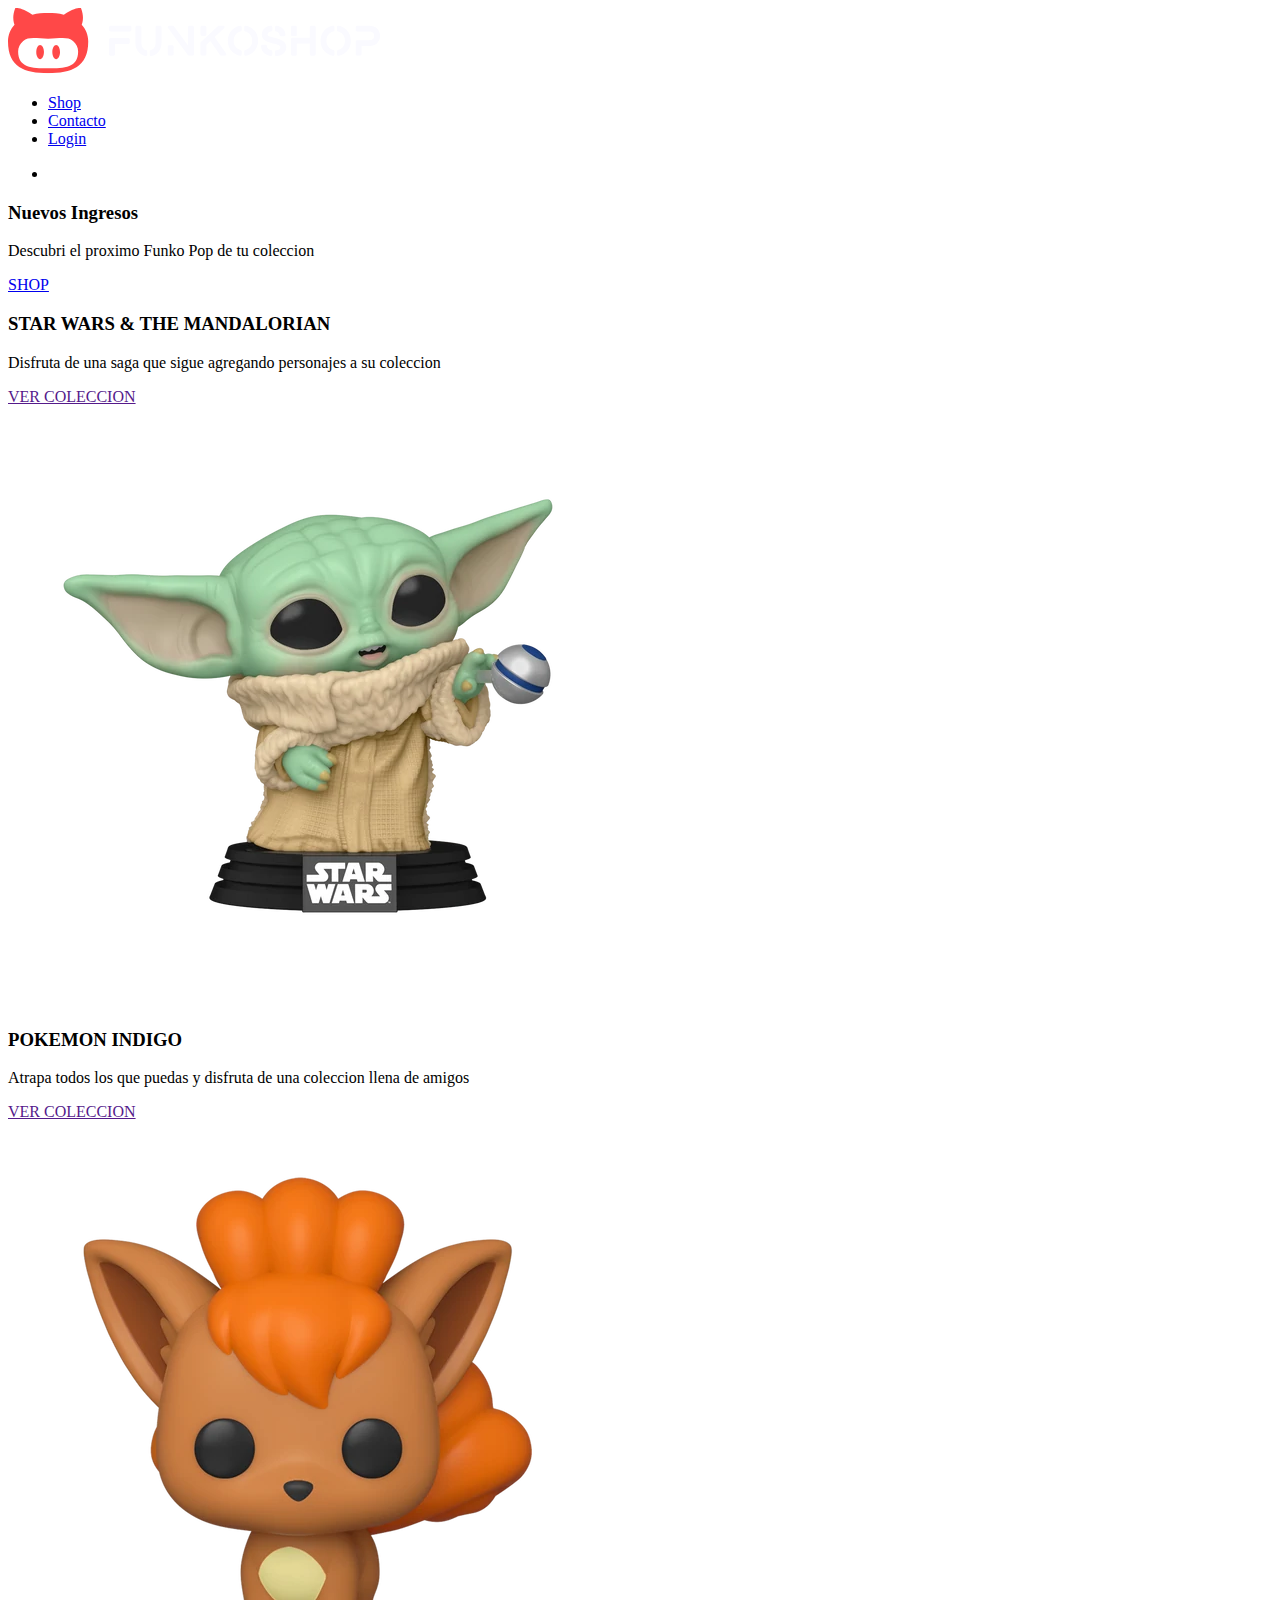
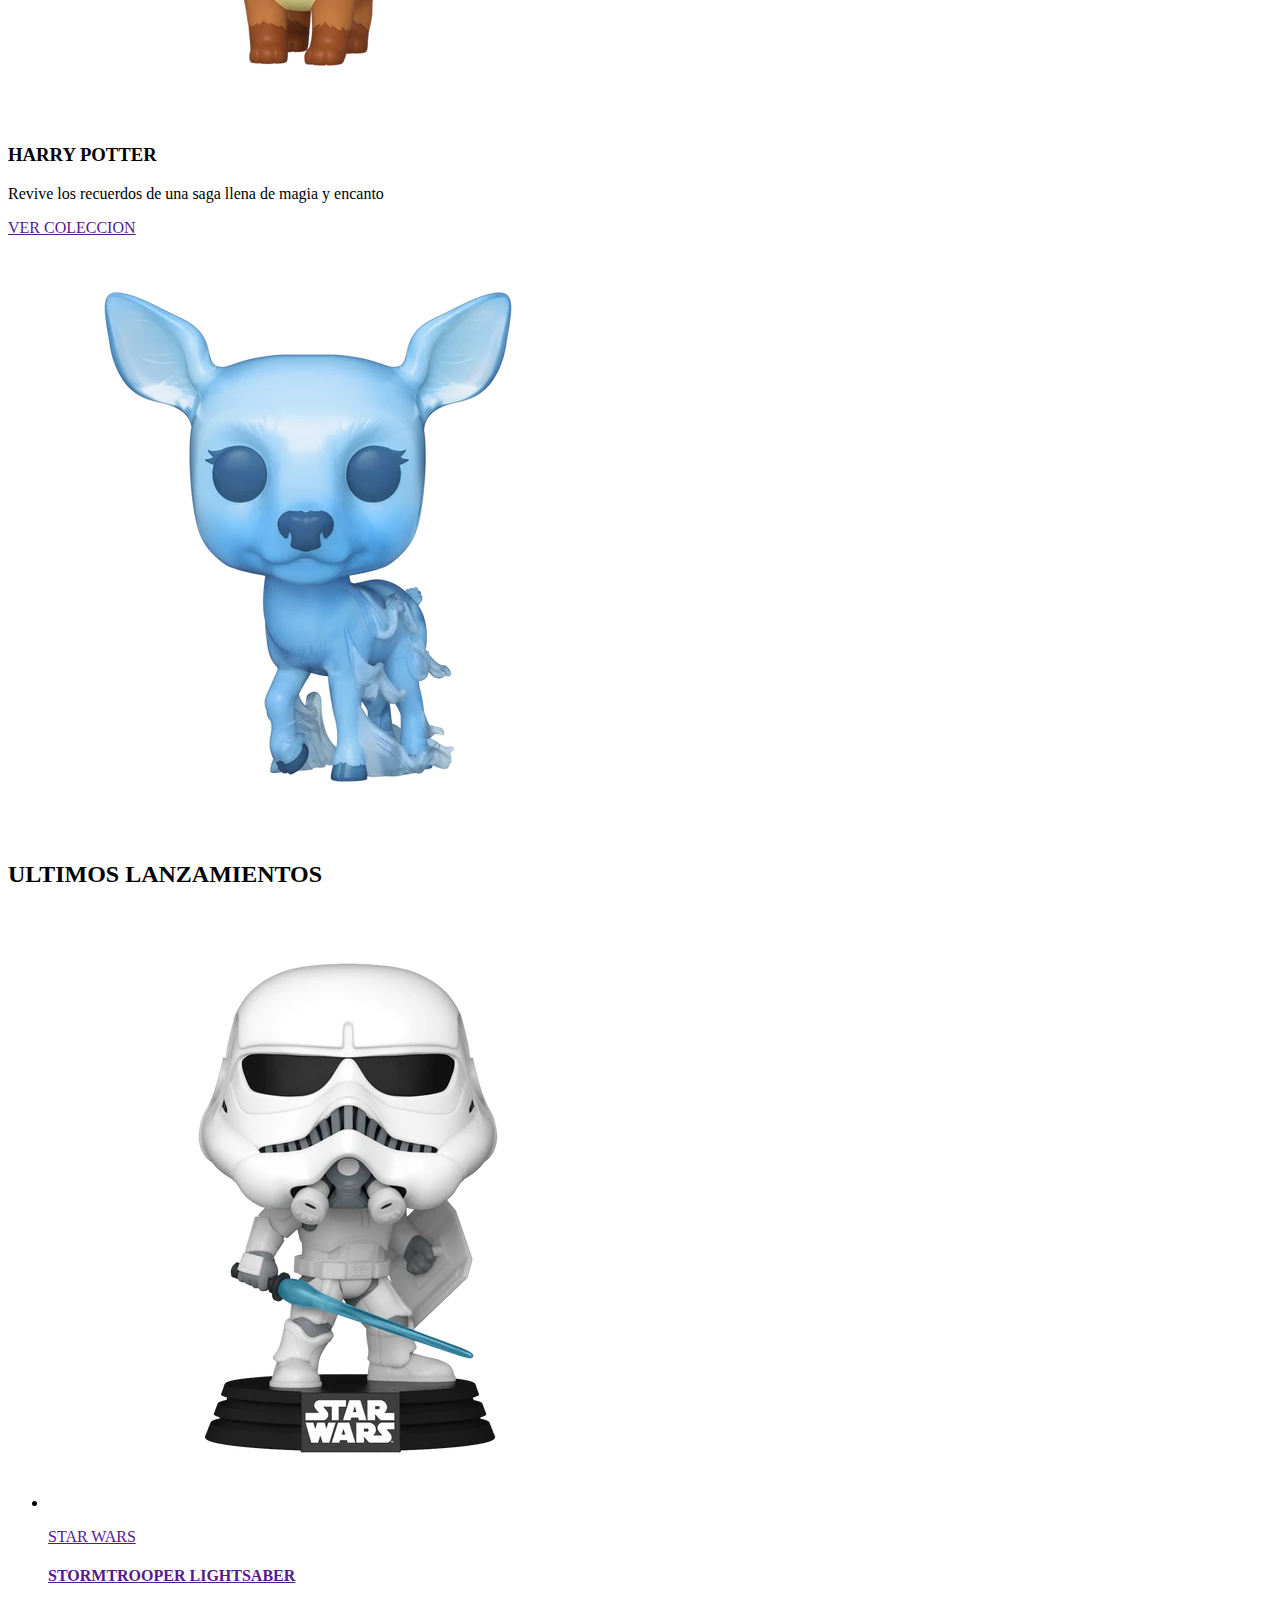
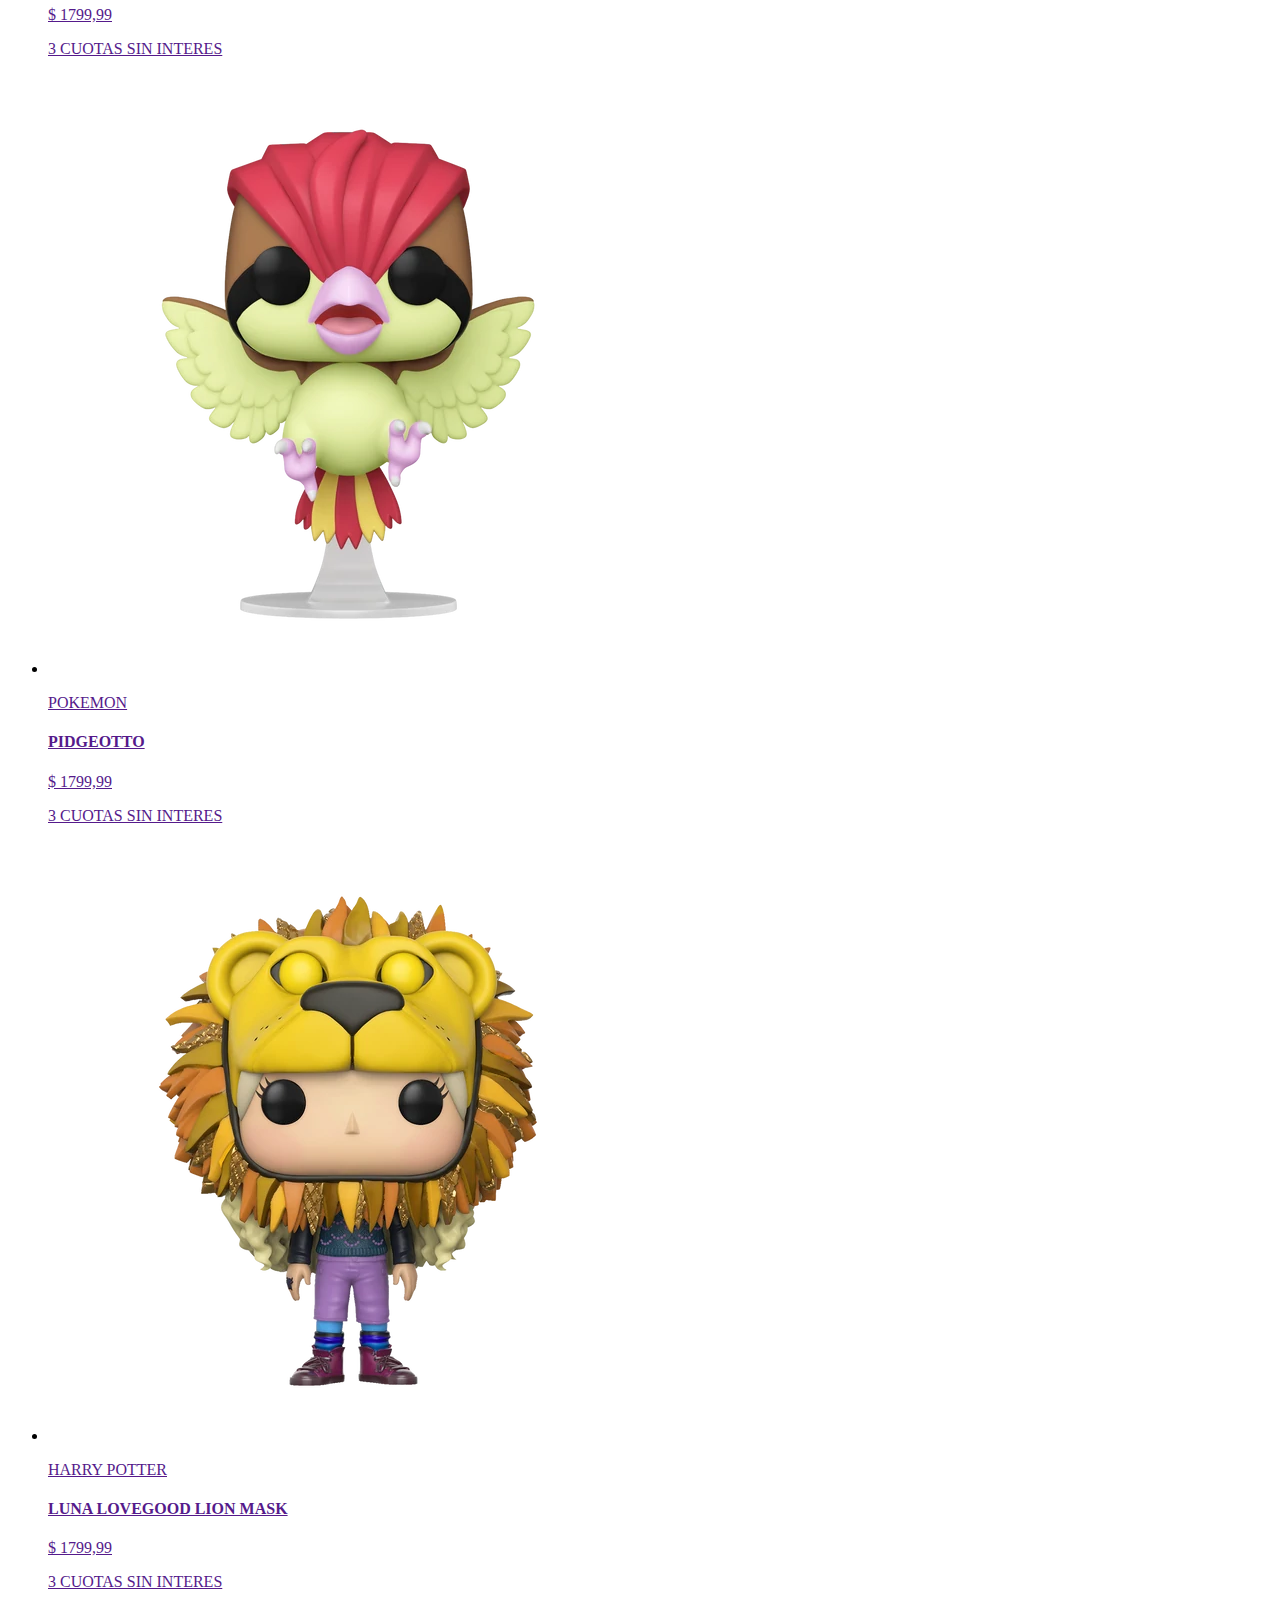
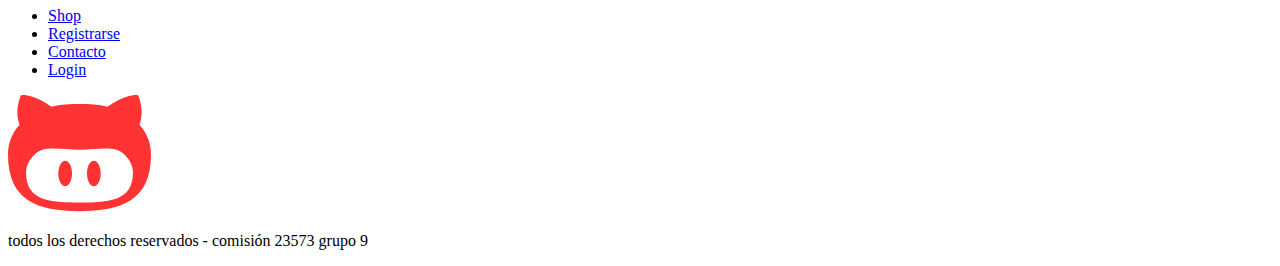
==== index.html @ b3cff796 "shoppingcart.html y cart-style.css" ====
<!DOCTYPE html>
<html lang="es">
<head>
    <meta charset="UTF-8">
    <meta http-equiv="X-UA-Compatible" content="IE=edge">
    <meta name="viewport" content="width=device-width, initial-scale=1.0">
    <title>Funko shop</title>
    <link rel="stylesheet" href="./css/common.css">
</head>

<body>
    <header> <!-- encabezado -->
        <nav> <!-- barra de navegacion -->
	    <div>
		<a href="#"> <!-- logo -->
                    <img src="./assets/img/branding/logo_light_horizontal.svg" alt="logo de funkoshop">
		</a>
	    </div>	
            <ul>
                <li>
                    <a href="./pages/shop.html">Shop</a>
                </li>
                <li>    
                    <a href="./pages/contacto.html">Contacto</a>
                </li>
                <li>
                    <a href="./pages/login.html">Login</a>
                </li>
                <li>
		    <a href="./pages/shoppingCart.html">
                        <img src="./assets/icons/cart-icon.svg" alt="icono del carro de compras">
                    </a>
                </li>
            </ul>
        </nav>
    </header>

    <main>
        <section>
            <article>
                <h3>Nuevos Ingresos</h3>
                <p>Descubri el proximo Funko Pop de tu coleccion</p>
                <a href="./pages/shop.html">SHOP</a>
            </article>
        </section>

        <section>
            <article>
                <h3>STAR WARS & THE MANDALORIAN</h3>
                <P>Disfruta de una saga que sigue agregando personajes a su coleccion</P>
                <a href="">VER COLECCION</a>
            </article>
            <picture>
                <img src="./assets/multimedia/star-wars/baby-yoda-1.webp" alt="imagen del baby yoda">
            </picture>
        </section>

        <section>
            <article>
                <h3>POKEMON INDIGO</h3>
                <P>Atrapa todos los que puedas y disfruta de una coleccion llena de amigos</P>
                <a href="">VER COLECCION</a>
            </article>
            <picture>
                <img src="./assets/multimedia/pokemon/vulpix-1.webp" alt="imagen del pokemon vulpix">
            </picture>
        </section>

        <section>
            <article>
                <h3>HARRY POTTER</h3>
                <P>Revive los recuerdos de una saga llena de magia y encanto</P>
                <a href="">VER COLECCION</a>
            </article>
            <picture>
                <img src="./assets/multimedia/harry-potter/snape-patronus-1.webp" alt="imagen del snape patronus">
            </picture>
        </section>

        <!-- ultimos lanzamientos -->
        <section>
            <h2>ULTIMOS LANZAMIENTOS</h2>
            <ul>
                <li>
                    <article>
                        <a href="">
                            <picture>
                                <img src="./assets/multimedia/star-wars/trooper-1.webp"
                                    alt="figura de soldado stormtrooper">
                            </picture>
                            <div>
                                <p>STAR WARS</p>
                                <h4>STORMTROOPER LIGHTSABER</h4>
                                <p>$ 1799,99</p>
                                <p>3 CUOTAS SIN INTERES</p>
                            </div>
                        </a>
                    </article>
                </li>
                <li>
                    <article>
                        <a href="">
                            <picture>
                                <img src="./assets/multimedia/pokemon/pidgeotto-1.webp"
                                    alt="figura de pokemon pidgeotto">
                            </picture>
                            <div>
                                <p>POKEMON</p>
                                <h4>PIDGEOTTO</h4>
                                <p>$ 1799,99</p>
                                <p>3 CUOTAS SIN INTERES</p>
                            </div>
                        </a>
                    </article>
                </li>
                <li>
                    <article>
                        <a href="">
                            <picture>
                                <img src="./assets/multimedia/harry-potter/luna-1.webp"
                                    alt="figura de luna lovegood lion mask">
                            </picture>
                            <div>
                                <p>HARRY POTTER</p>
                                <h4>LUNA LOVEGOOD LION MASK</h4>
                                <p>$ 1799,99</p>
                                <p>3 CUOTAS SIN INTERES</p>
                            </div>
                        </a>
                    </article>
                </li>
            </ul>
        </section>

    </main>

    <footer>
        <nav>
            <section> <!-- para separar todos del copyright -->
                <ul>
                    <li>
                        <a href="./pages/shop.html">Shop</a>
                    </li>

                    <li>
                        <a href="./pages/register.html">Registrarse</a>
                    </li>
                   
                    <li>
                        <a href="./pages/contacto.html">Contacto</a>
                    </li>
					
					 <li>
                        <a href="./pages/login.html">Login</a>
                    </li>
                </ul>
                <a href="#"> <!-- logo -->
                    <img src="./assets/img/branding/isotype.svg" alt="logo de funkoshop">
                </a>
            </section>
            <p>todos los derechos reservados - comisión 23573 grupo 9</p>
        </nav>
    </footer>
</body>
</html>
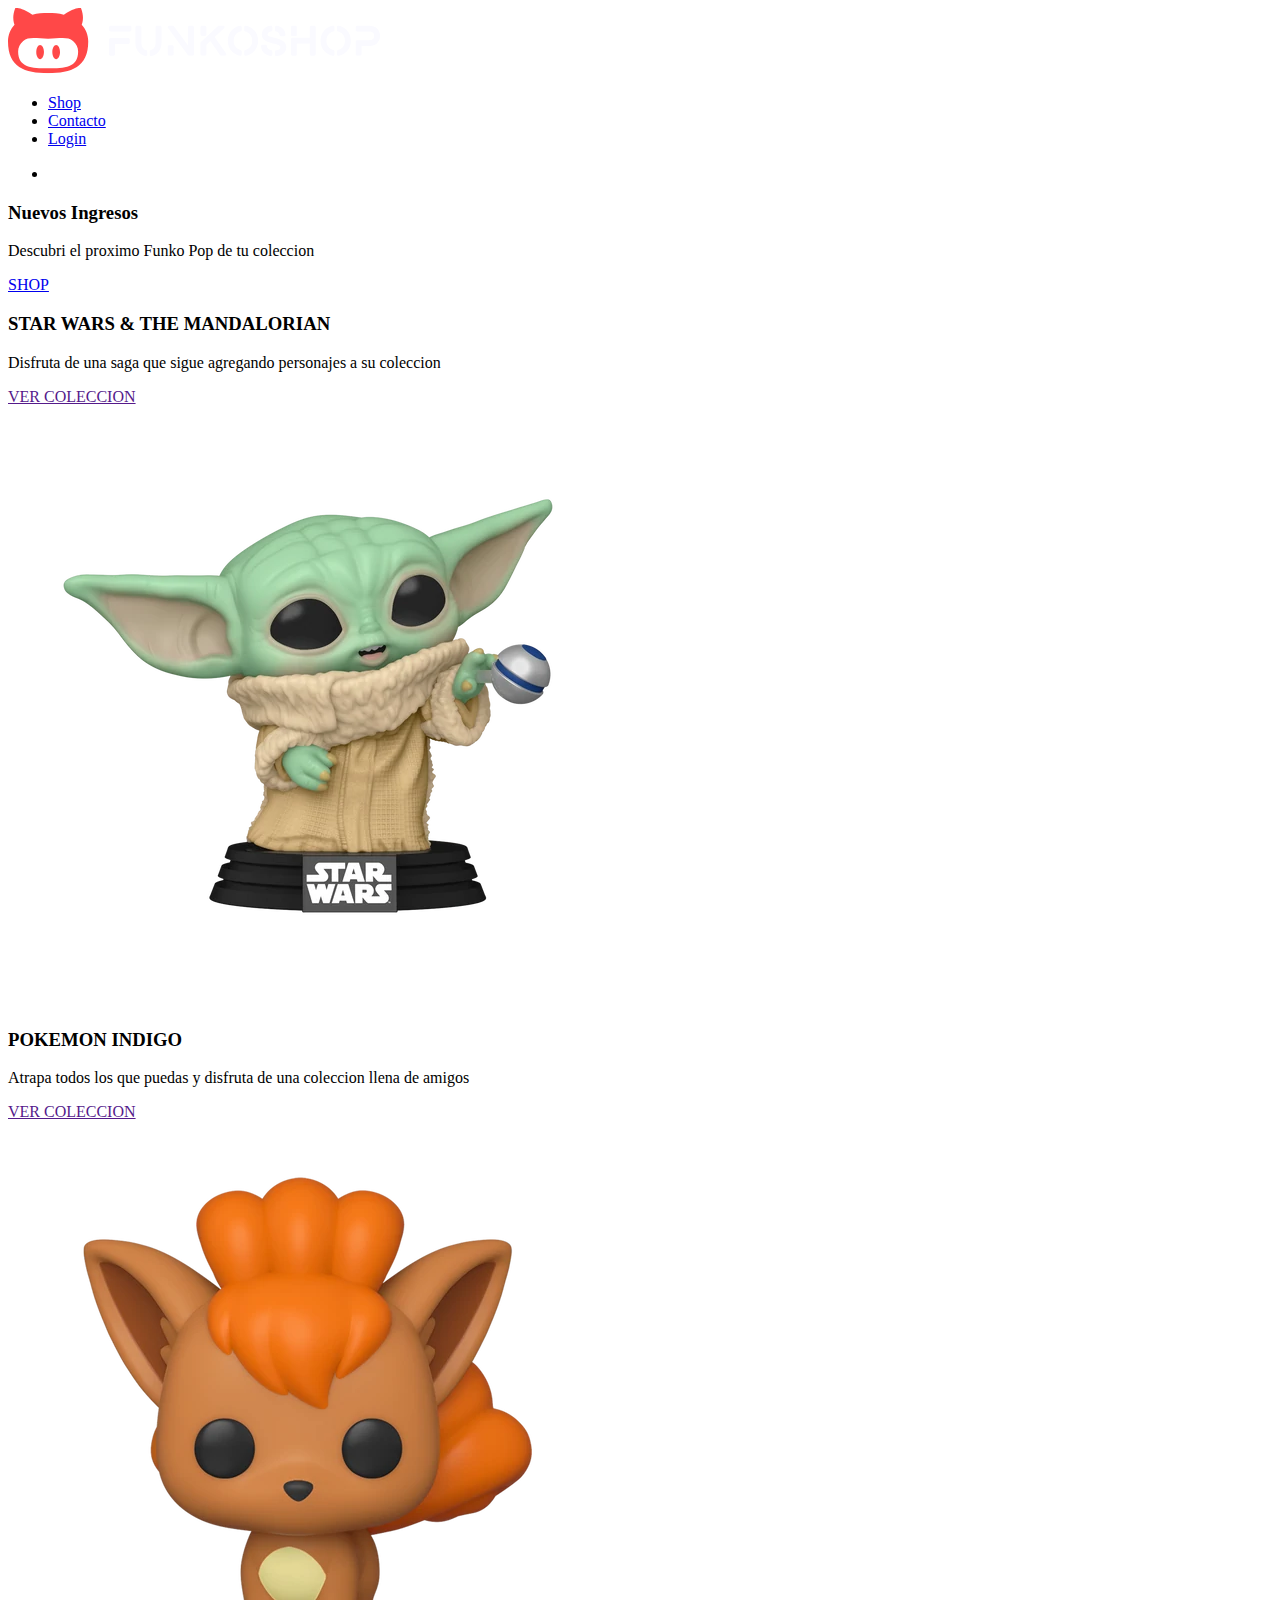
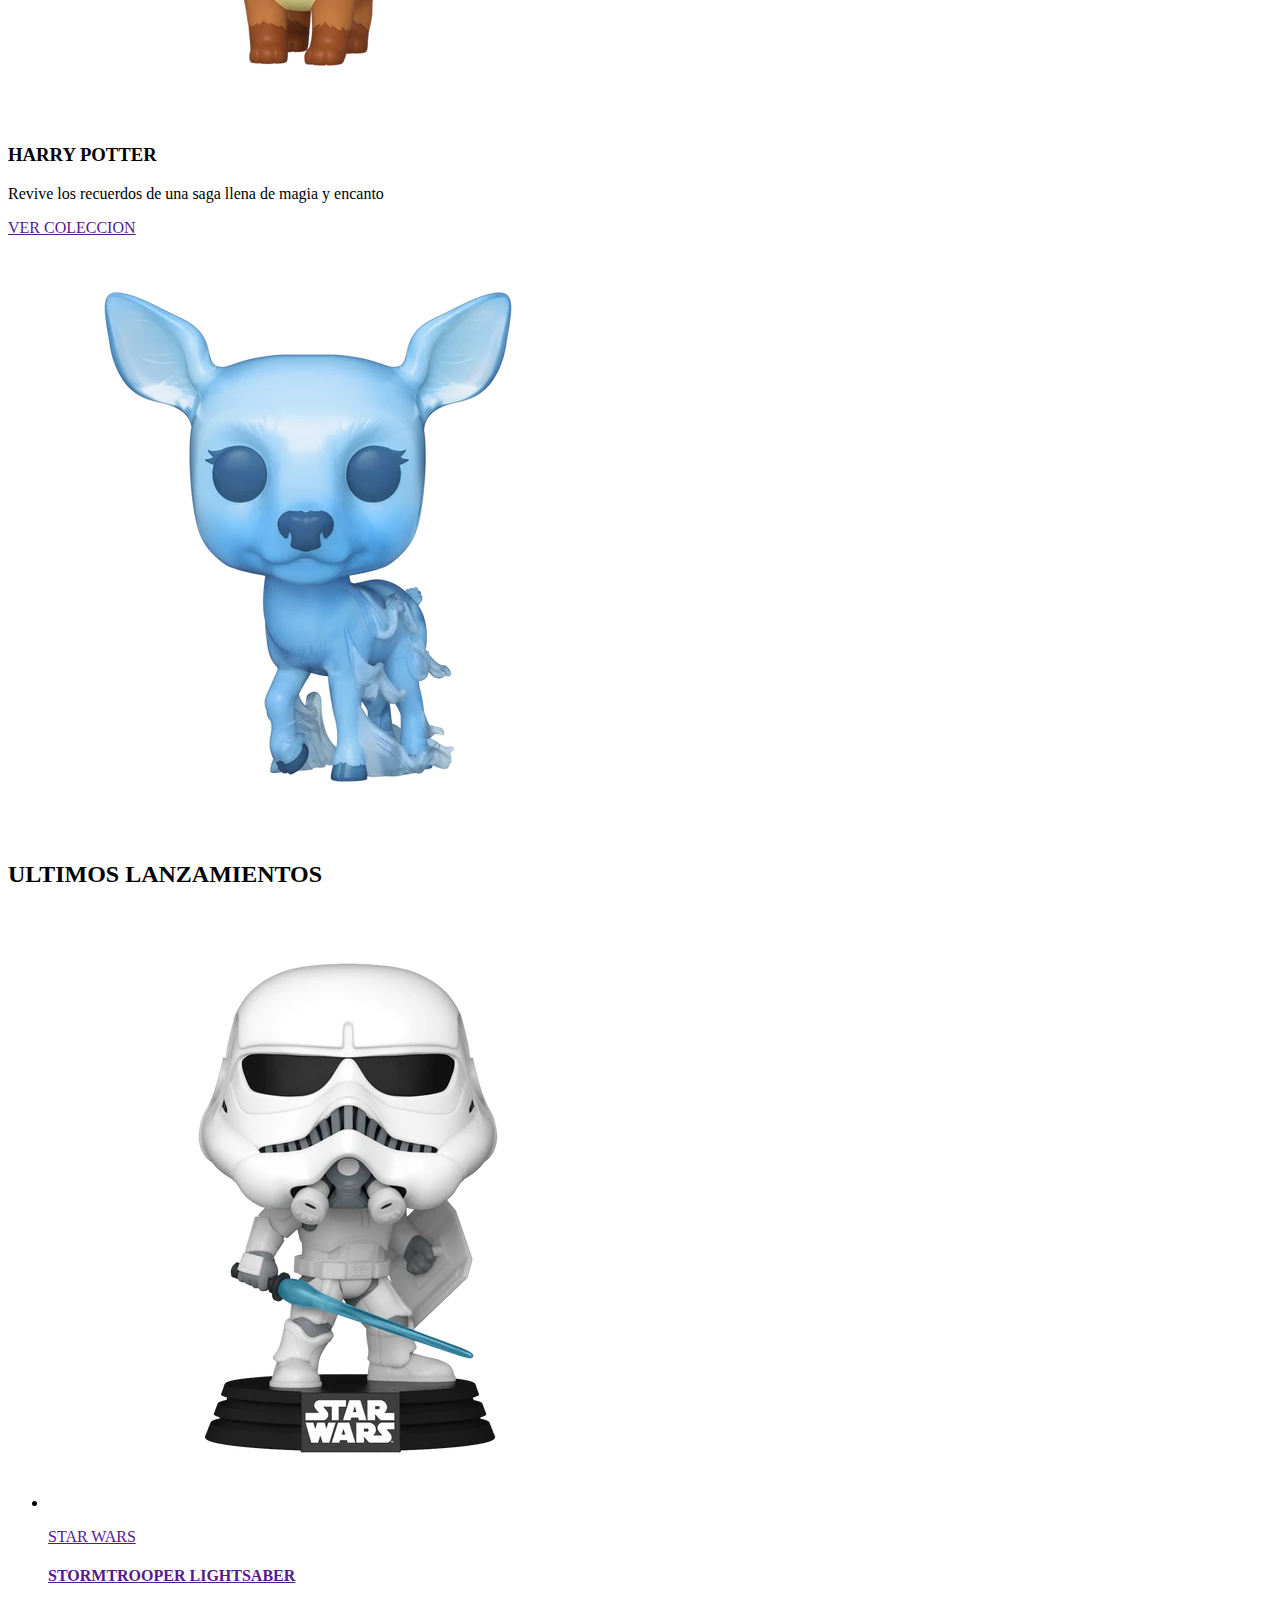
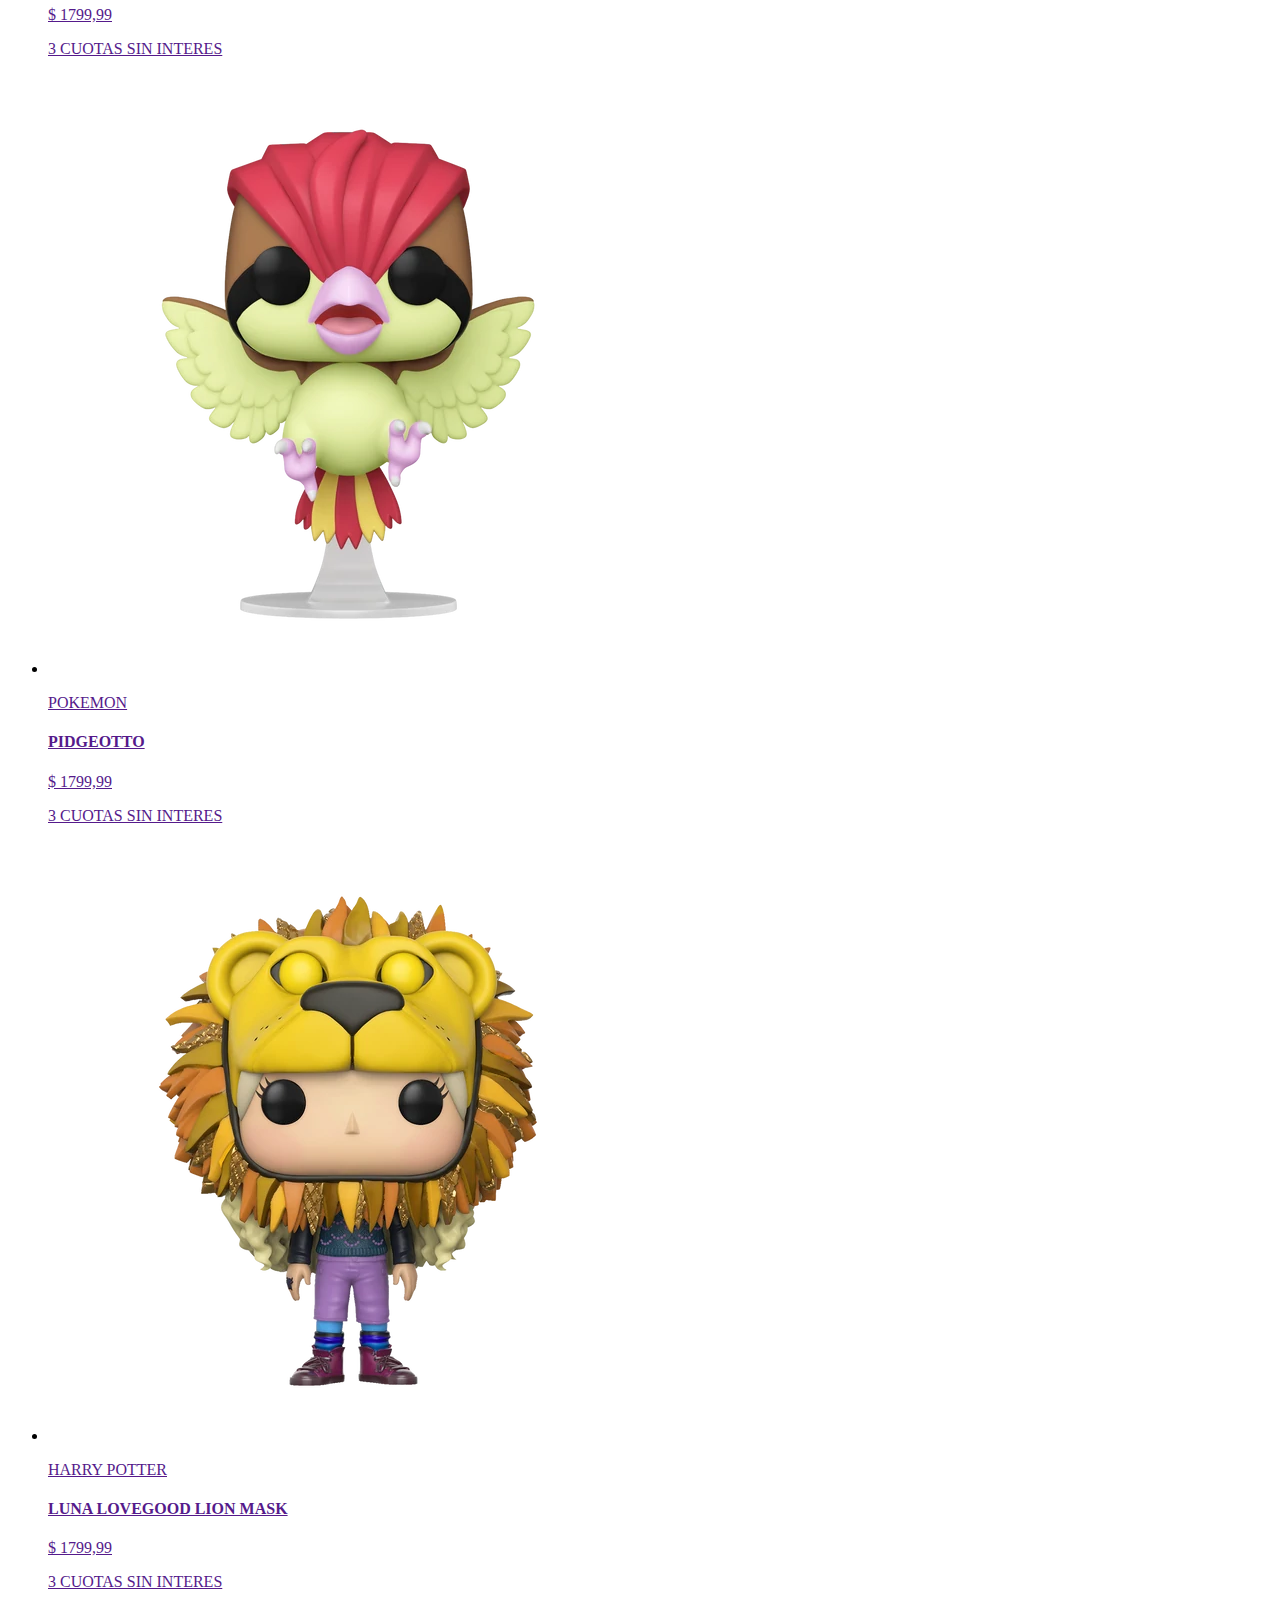
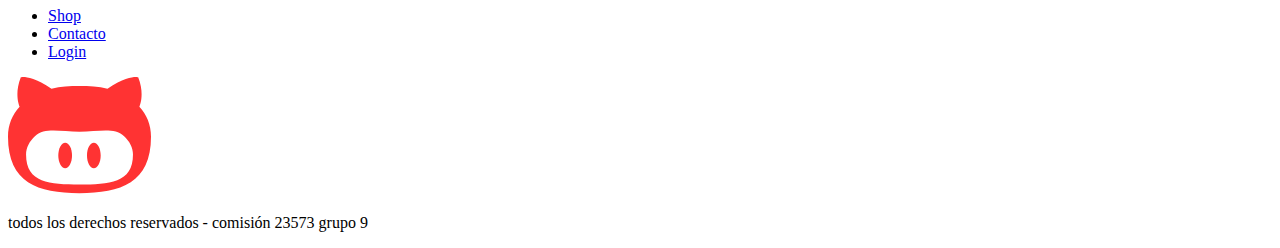
==== commit 24a144b1: "Movido los archivos del proyecto dañado" ====
--- a/index.html
+++ b/index.html
@@ -142,10 +142,6 @@
                     <li>
                         <a href="./pages/shop.html">Shop</a>
                     </li>
-
-                    <li>
-                        <a href="./pages/register.html">Registrarse</a>
-                    </li>
                    
                     <li>
                         <a href="./pages/contacto.html">Contacto</a>
